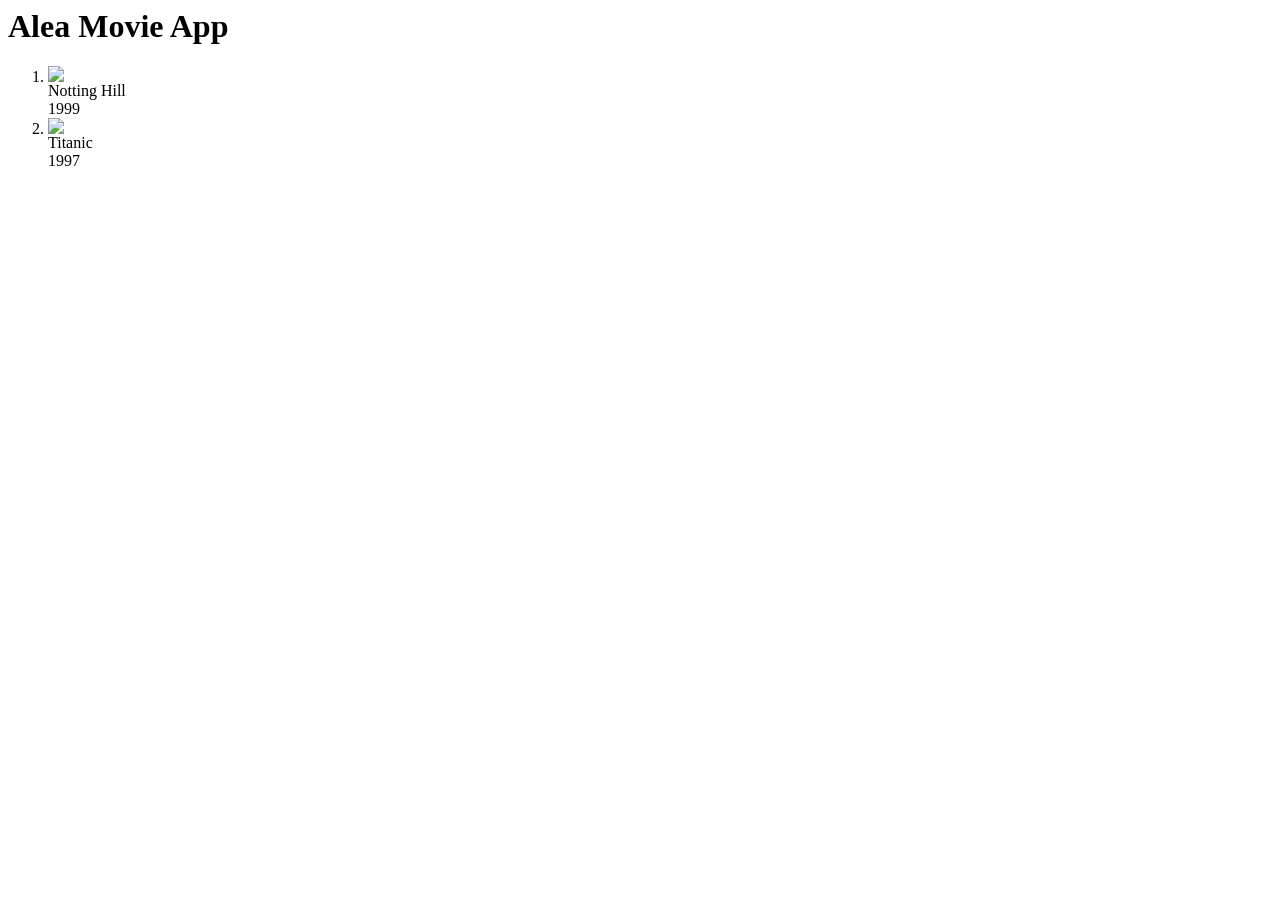
==== Alea_movies.html @ f50bedca "added Bonus user profiles including updated menu" ====
<html>
<head>
    <title>Alea Movie App</title>
    <link rel="stylesheet" href="style.css"/>
</head>
<body>
<div class="list-movies-title">
    <h1>Alea Movie App</h1>
</div>
<div>
    <ol class="movie-grid">
       
        <li>
            <div class="movie">
                <img class="movie-poster"
                     src="https://m.media-amazon.com/images/M/MV5BZjY3YWI5OTMtYTdlNy00ZTZiLWEwYjItN2M1MGVkMDM4ZDExXkEyXkFqcGc@._V1_SX300.jpg"/>
                <div class="movie-title">Notting Hill</div>
                <div class="movie-year">1999</div>
            </div>
        </li>
        
        <li>
            <div class="movie">
                <img class="movie-poster"
                     src="https://m.media-amazon.com/images/M/MV5BYzYyN2FiZmUtYWYzMy00MzViLWJkZTMtOGY1ZjgzNWMwN2YxXkEyXkFqcGc@._V1_QL75_UX380_CR0,2,380,562_.jpg"/>
                <div class="movie-title">Titanic</div>
                <div class="movie-year">1997</div>
            </div>
        </li>
        
    </ol>
</div>
</body>
</html>
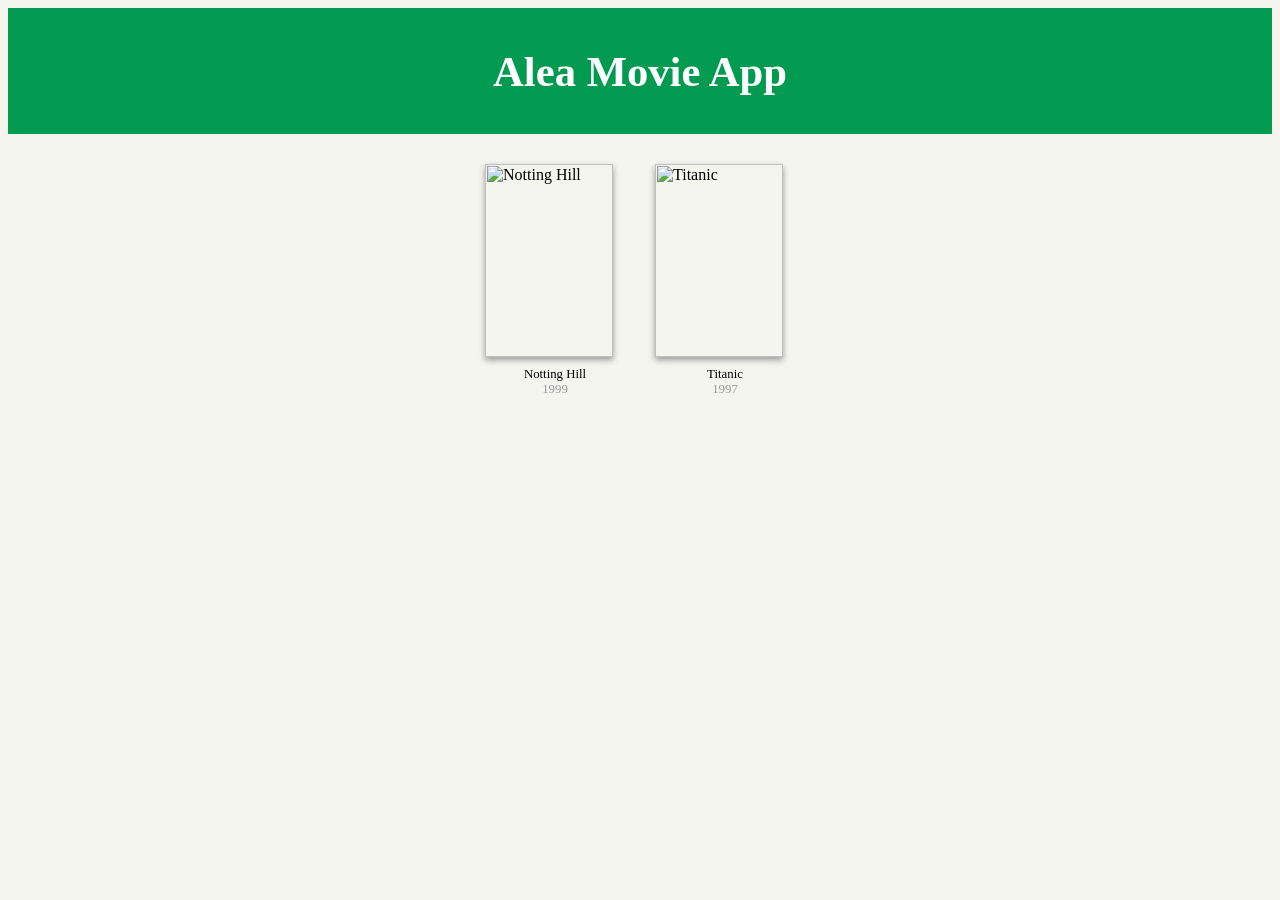
==== commit b558b8cc: "added Bonus update Movie with notes and show notes in generated website" ====
--- a/Alea_movies.html
+++ b/Alea_movies.html
@@ -12,8 +12,13 @@
        
         <li>
             <div class="movie">
-                <img class="movie-poster"
-                     src="https://m.media-amazon.com/images/M/MV5BZjY3YWI5OTMtYTdlNy00ZTZiLWEwYjItN2M1MGVkMDM4ZDExXkEyXkFqcGc@._V1_SX300.jpg"/>
+                <div class="poster-wrapper">
+                    <img class="movie-poster"
+                         src="https://m.media-amazon.com/images/M/MV5BZjY3YWI5OTMtYTdlNy00ZTZiLWEwYjItN2M1MGVkMDM4ZDExXkEyXkFqcGc@._V1_SX300.jpg"
+                         alt="Notting Hill"
+                         title=""/>
+                    
+                </div>
                 <div class="movie-title">Notting Hill</div>
                 <div class="movie-year">1999</div>
             </div>
@@ -21,8 +26,13 @@
         
         <li>
             <div class="movie">
-                <img class="movie-poster"
-                     src="https://m.media-amazon.com/images/M/MV5BYzYyN2FiZmUtYWYzMy00MzViLWJkZTMtOGY1ZjgzNWMwN2YxXkEyXkFqcGc@._V1_QL75_UX380_CR0,2,380,562_.jpg"/>
+                <div class="poster-wrapper">
+                    <img class="movie-poster"
+                         src="https://m.media-amazon.com/images/M/MV5BYzYyN2FiZmUtYWYzMy00MzViLWJkZTMtOGY1ZjgzNWMwN2YxXkEyXkFqcGc@._V1_QL75_UX380_CR0,2,380,562_.jpg"
+                         alt="Titanic"
+                         title="my best movie"/>
+                    <div class="movie-note">my best movie</div>
+                </div>
                 <div class="movie-title">Titanic</div>
                 <div class="movie-year">1997</div>
             </div>
--- a/style.css
+++ b/style.css
@@ -0,0 +1,75 @@
+body {
+  background: #F5F5F0;
+  color: black;
+  font-family: Monaco;
+}
+
+.list-movies-title {
+  padding: 10px 0;
+  background: #009B50;
+  color: white;
+  text-align: center;
+  font-size: 16pt;
+}
+
+.movie-grid {
+  list-style-type: none;
+  padding: 0;
+  margin: 0;
+  margin-top: 20px;
+  display: flex;
+  justify-content: center;
+}
+
+.movie-grid li {
+  padding: 10px 15px;
+  text-align: left;
+}
+
+.movie {
+  width: 140px;
+}
+
+.movie-title,
+.movie-year {
+  font-size: 0.8em;
+  text-align: center;
+}
+
+.movie-title {
+  margin-top: 10px;
+}
+
+.movie-year {
+  color: #999;
+}
+
+
+.movie-poster {
+    box-shadow: 0 3px 6px rgba(0, 0, 0, 0.16), 0 3px 6px rgba(0, 0, 0, 0.23);
+    width: 128px;
+    height: 193px;
+}
+
+.poster-wrapper {
+    position: relative;
+    display: inline-block;
+}
+
+.movie-note {
+    display: none;
+    position: absolute;
+    bottom: 10px;
+    left: 10px;
+    right: 10px;
+    padding: 8px;
+    background-color: rgba(0, 0, 0, 0.75);
+    color: white;
+    font-size: 14px;
+    border-radius: 6px;
+    text-align: center;
+}
+
+.poster-wrapper:hover .movie-note {
+    display: block;
+}
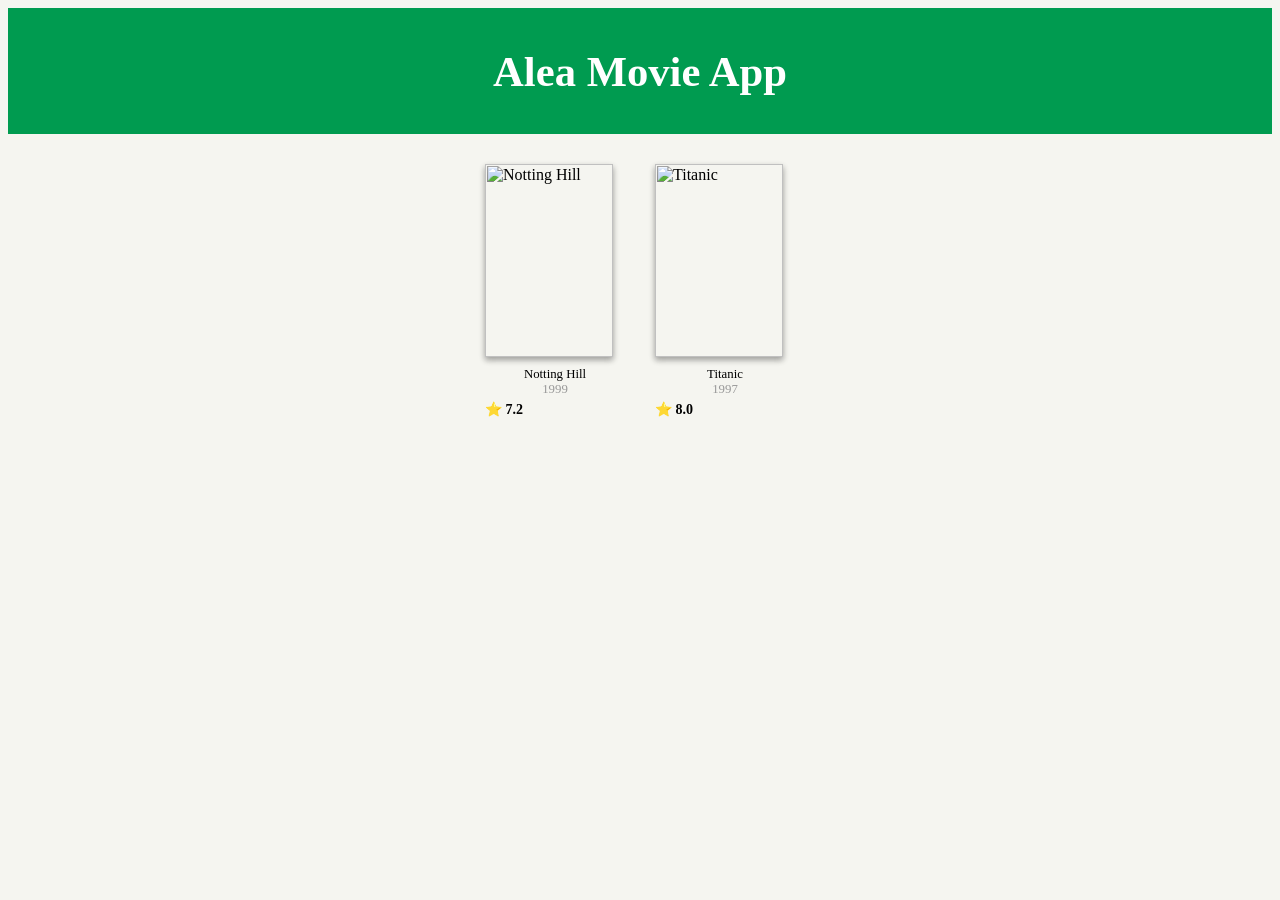
==== commit b11e9019: "added Bonus show rating in generated website" ====
--- a/Alea_movies.html
+++ b/Alea_movies.html
@@ -21,6 +21,7 @@
                 </div>
                 <div class="movie-title">Notting Hill</div>
                 <div class="movie-year">1999</div>
+                <div class="movie-rating">⭐ 7.2</div>
             </div>
         </li>
         
@@ -35,6 +36,7 @@
                 </div>
                 <div class="movie-title">Titanic</div>
                 <div class="movie-year">1997</div>
+                <div class="movie-rating">⭐ 8.0</div>
             </div>
         </li>
         
--- a/style.css
+++ b/style.css
@@ -72,4 +72,10 @@
 
 .poster-wrapper:hover .movie-note {
     display: block;
+}
+
+.movie-rating {
+    font-size: 14px;
+    font-weight: bold;
+    margin-top: 4px;
 }
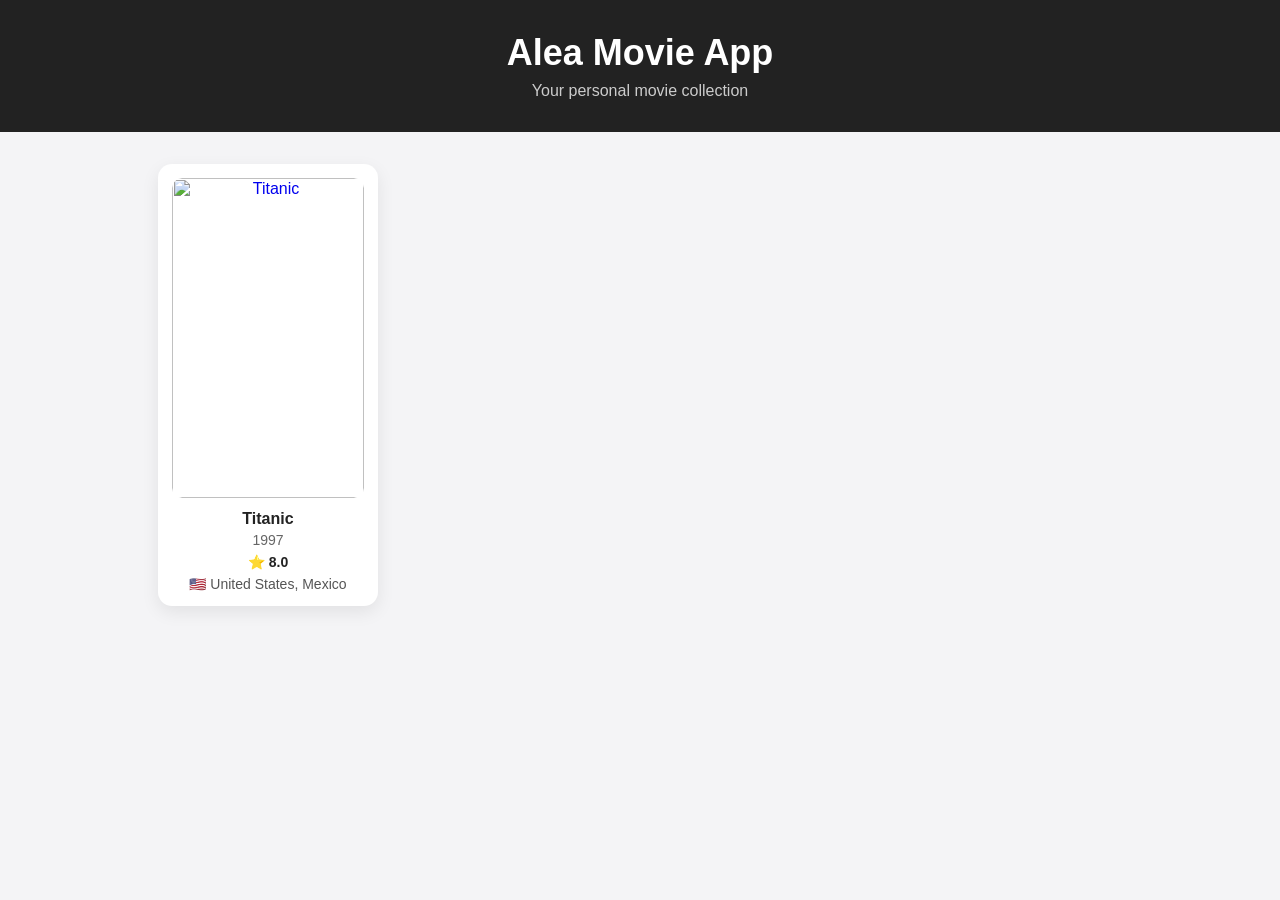
==== commit 71903a57: "added Bonus country and flag in website" ====
--- a/Alea_movies.html
+++ b/Alea_movies.html
@@ -4,43 +4,33 @@
     <link rel="stylesheet" href="style.css"/>
 </head>
 <body>
-<div class="list-movies-title">
+<header class="page-header">
     <h1>Alea Movie App</h1>
-</div>
-<div>
+    <p>Your personal movie collection</p>
+</header>
+
+<main>
     <ol class="movie-grid">
        
         <li>
             <div class="movie">
                 <div class="poster-wrapper">
-                    <img class="movie-poster"
-                         src="https://m.media-amazon.com/images/M/MV5BZjY3YWI5OTMtYTdlNy00ZTZiLWEwYjItN2M1MGVkMDM4ZDExXkEyXkFqcGc@._V1_SX300.jpg"
-                         alt="Notting Hill"
-                         title=""/>
-                    
-                </div>
-                <div class="movie-title">Notting Hill</div>
-                <div class="movie-year">1999</div>
-                <div class="movie-rating">⭐ 7.2</div>
-            </div>
-        </li>
-        
-        <li>
-            <div class="movie">
-                <div class="poster-wrapper">
-                    <img class="movie-poster"
-                         src="https://m.media-amazon.com/images/M/MV5BYzYyN2FiZmUtYWYzMy00MzViLWJkZTMtOGY1ZjgzNWMwN2YxXkEyXkFqcGc@._V1_QL75_UX380_CR0,2,380,562_.jpg"
-                         alt="Titanic"
-                         title="my best movie"/>
-                    <div class="movie-note">my best movie</div>
+                    <a href="https://www.imdb.com/title/tt0120338/" target="_blank">
+                        <img class="movie-poster"
+                             src="https://m.media-amazon.com/images/M/MV5BYzYyN2FiZmUtYWYzMy00MzViLWJkZTMtOGY1ZjgzNWMwN2YxXkEyXkFqcGc@._V1_QL75_UX380_CR0,2,380,562_.jpg"
+                             alt="Titanic"
+                             title="my favourite"/>
+                    </a>
+                    <div class="movie-note">my favourite</div>
                 </div>
                 <div class="movie-title">Titanic</div>
                 <div class="movie-year">1997</div>
                 <div class="movie-rating">⭐ 8.0</div>
+                <div class="movie-country">🇺🇸 United States, Mexico</div>
             </div>
         </li>
         
     </ol>
-</div>
+</main>
 </body>
 </html>
--- a/style.css
+++ b/style.css
@@ -1,81 +1,109 @@
 body {
-  background: #F5F5F0;
-  color: black;
-  font-family: Monaco;
+    margin: 0;
+    font-family: Arial, sans-serif;
+    background: #f4f4f6;
+    color: #222;
 }
 
-.list-movies-title {
-  padding: 10px 0;
-  background: #009B50;
-  color: white;
-  text-align: center;
-  font-size: 16pt;
+.page-header {
+    text-align: center;
+    padding: 32px 16px;
+    background: #222;
+    color: white;
+}
+
+.page-header h1 {
+    margin: 0;
+    font-size: 36px;
+}
+
+.page-header p {
+    margin: 8px 0 0;
+    color: #ccc;
+}
+
+main {
+    max-width: 1200px;
+    margin: 0 auto;
+    padding: 32px 20px;
 }
 
 .movie-grid {
-  list-style-type: none;
-  padding: 0;
-  margin: 0;
-  margin-top: 20px;
-  display: flex;
-  justify-content: center;
-}
-
-.movie-grid li {
-  padding: 10px 15px;
-  text-align: left;
+    list-style: none;
+    padding: 0;
+    margin: 0;
+    display: grid;
+    grid-template-columns: repeat(auto-fill, 220px);
+    gap: 28px;
+    justify-content: center;
 }
 
 .movie {
-  width: 140px;
+    background: white;
+    border-radius: 14px;
+    padding: 14px;
+    text-align: center;
+    box-shadow: 0 6px 18px rgba(0, 0, 0, 0.08);
+    transition: transform 0.2s ease, box-shadow 0.2s ease;
 }
 
-.movie-title,
-.movie-year {
-  font-size: 0.8em;
-  text-align: center;
-}
-
-.movie-title {
-  margin-top: 10px;
-}
-
-.movie-year {
-  color: #999;
-}
-
-
-.movie-poster {
-    box-shadow: 0 3px 6px rgba(0, 0, 0, 0.16), 0 3px 6px rgba(0, 0, 0, 0.23);
-    width: 128px;
-    height: 193px;
+.movie:hover {
+    transform: translateY(-6px);
+    box-shadow: 0 10px 26px rgba(0, 0, 0, 0.15);
 }
 
 .poster-wrapper {
     position: relative;
-    display: inline-block;
+    overflow: hidden;
+    border-radius: 10px;
+}
+
+.movie-poster {
+    width: 100%;
+    height: 320px;
+    object-fit: cover;
+    display: block;
+    border-radius: 10px;
 }
 
 .movie-note {
     display: none;
     position: absolute;
-    bottom: 10px;
     left: 10px;
     right: 10px;
-    padding: 8px;
-    background-color: rgba(0, 0, 0, 0.75);
+    bottom: 10px;
+    padding: 10px;
+    font-size: 14px;
+    line-height: 1.4;
     color: white;
-    font-size: 14px;
-    border-radius: 6px;
-    text-align: center;
+    background: rgba(0, 0, 0, 0.78);
+    border-radius: 8px;
 }
 
 .poster-wrapper:hover .movie-note {
     display: block;
 }
 
+.movie-title {
+    margin-top: 12px;
+    font-weight: bold;
+    font-size: 16px;
+}
+
+.movie-year {
+    margin-top: 4px;
+    color: #666;
+    font-size: 14px;
+}
+
 .movie-rating {
+    margin-top: 6px;
+    font-weight: bold;
     font-size: 14px;
-    font-weight: bold;
-    margin-top: 4px;
+}
+
+.movie-country {
+    margin-top: 6px;
+    font-size: 14px;
+    color: #555;
 }
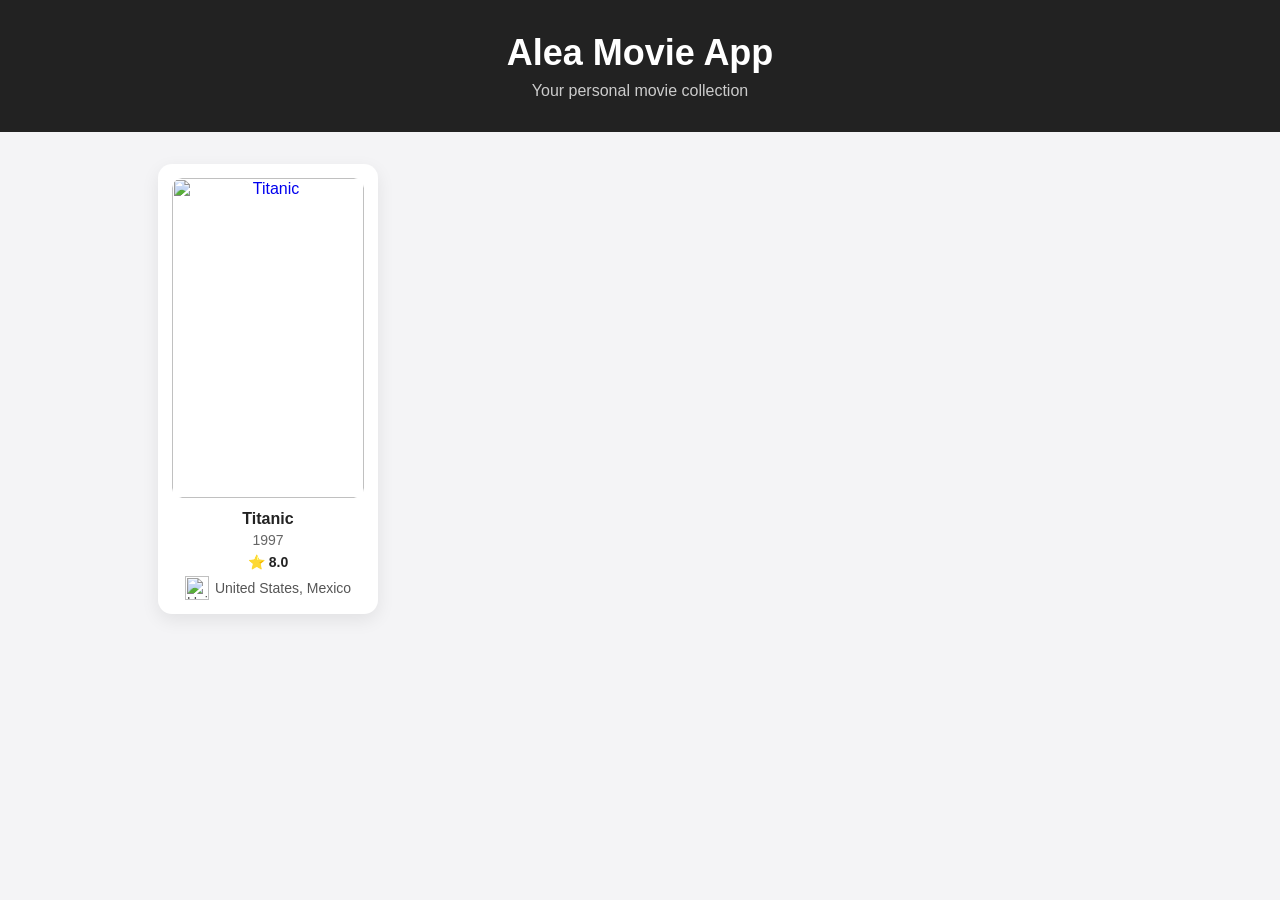
==== commit 92c74df0: "fixed show  flag issues" ====
--- a/Alea_movies.html
+++ b/Alea_movies.html
@@ -23,10 +23,16 @@
                     </a>
                     <div class="movie-note">my favourite</div>
                 </div>
+
                 <div class="movie-title">Titanic</div>
                 <div class="movie-year">1997</div>
                 <div class="movie-rating">⭐ 8.0</div>
-                <div class="movie-country">🇺🇸 United States, Mexico</div>
+
+                <div class="movie-country">
+                    <img class="movie-flag" src="https://flagcdn.com/w40/us.png" alt="United States, Mexico flag">
+                    <span>United States, Mexico</span>
+                </div>
+
             </div>
         </li>
         
--- a/style.css
+++ b/style.css
@@ -106,4 +106,13 @@
     margin-top: 6px;
     font-size: 14px;
     color: #555;
+    display: flex;
+    justify-content: center;
+    align-items: center;
+    gap: 6px;
+}
+
+.movie-flag {
+    width: 24px;
+    height: auto;
 }
